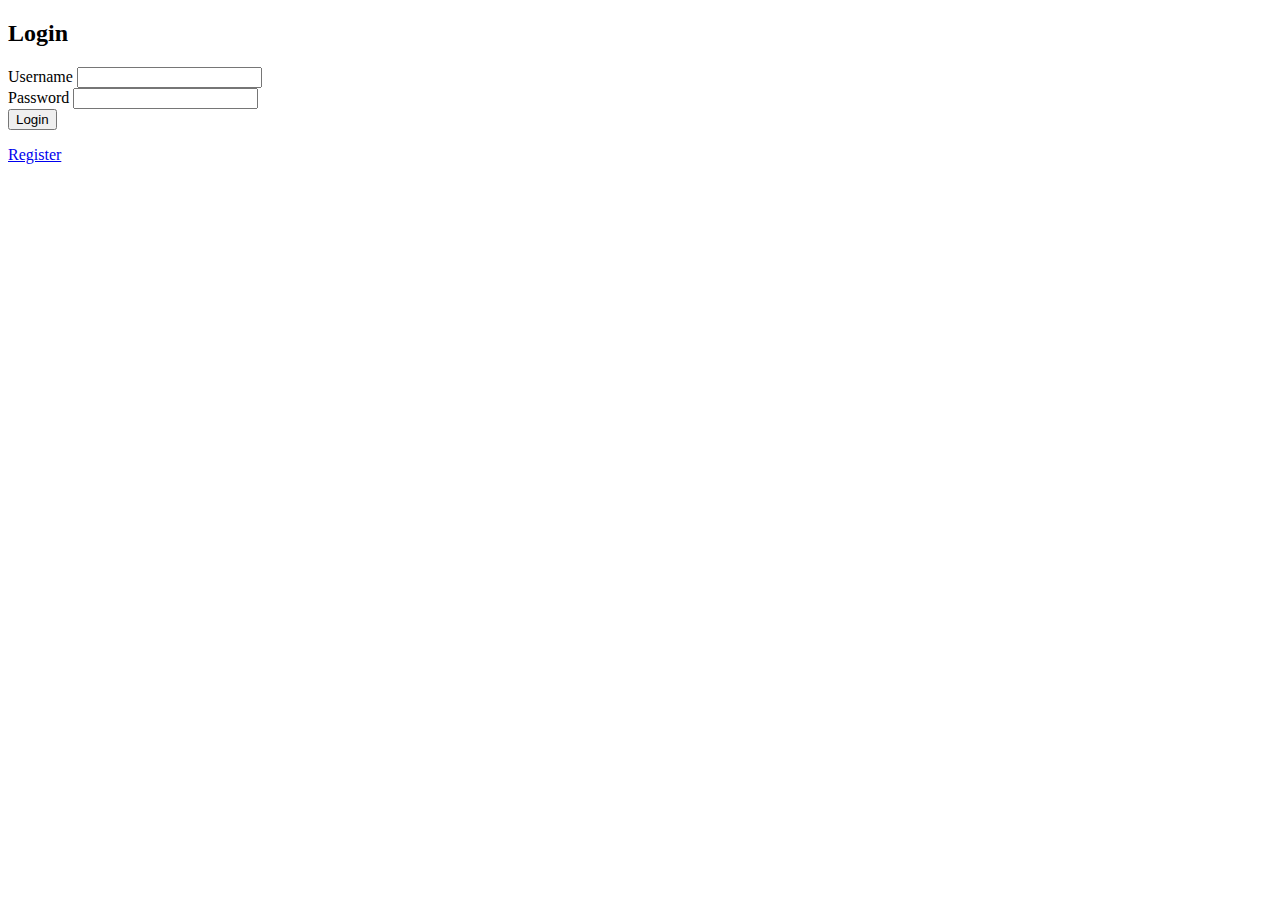
==== login.html @ eca919a2 "2" ====
<!DOCTYPE html>
<html lang="en">
<head>
  <meta charset="UTF-8" />
  <meta name="viewport" content="width=device-width, initial-scale=1.0"/>
  <title>Login</title>
  <link rel="stylesheet" href="style.css" />
</head>
<body>
  <div class="login-page">
    <div class="login-container">
      <h2>Login</h2>
      <form action="#" method="POST">
        <div class="input-group">
          <label for="username">Username</label>
          <input type="text" id="username" name="username" required />
        </div>
        <div class="input-group">
          <label for="password">Password</label>
          <input type="password" id="password" name="password" required />
        </div>
        <button type="submit" class="btn">Login</button>
        <p class="register-link">
          <a href="#">Register</a>
        </p>
      </form>
    </div>
  </div>
</body>
</html>
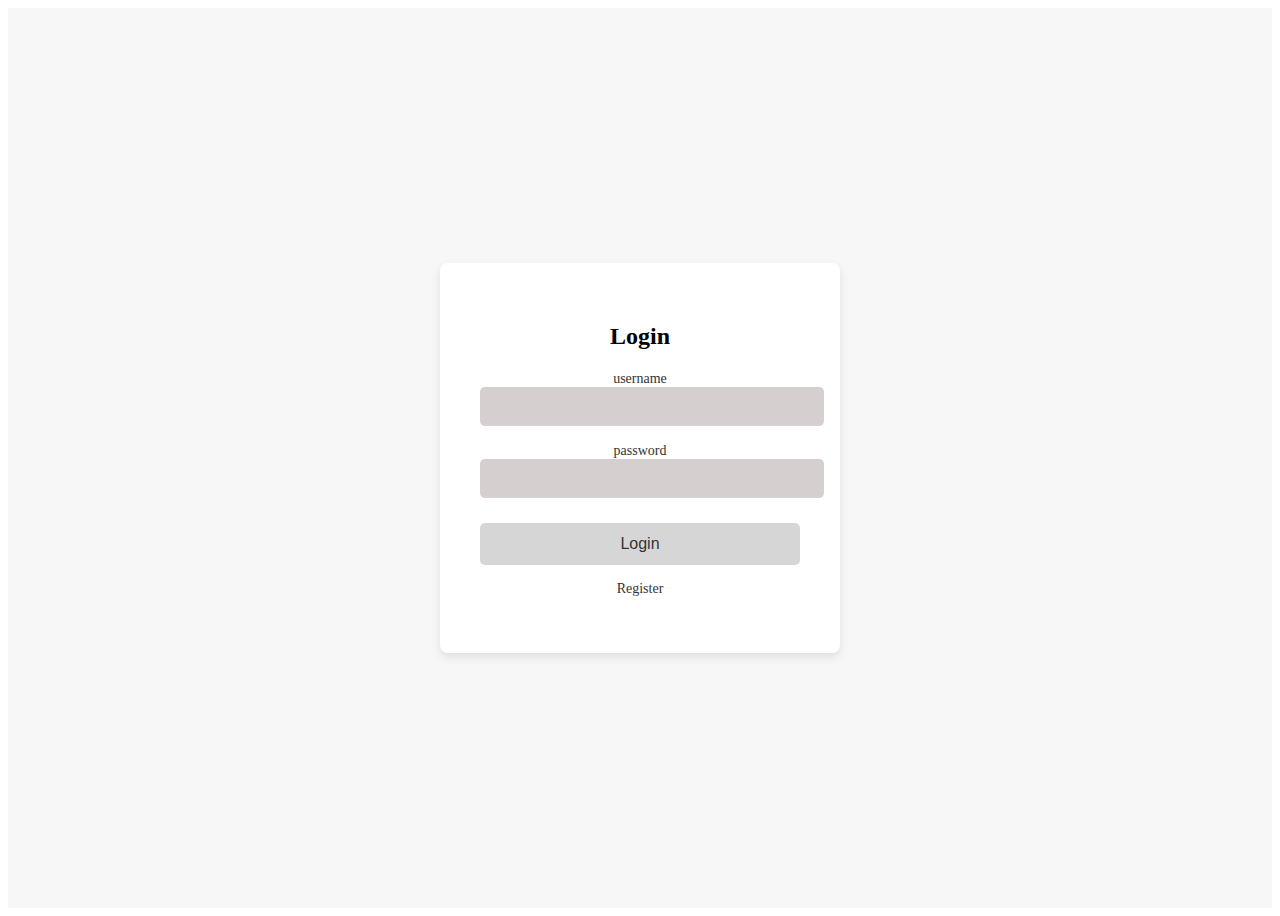
==== commit 07234894: "1" ====
--- a/login.html
+++ b/login.html
@@ -4,7 +4,7 @@
   <meta charset="UTF-8" />
   <meta name="viewport" content="width=device-width, initial-scale=1.0"/>
   <title>Login</title>
-  <link rel="stylesheet" href="style.css" />
+  <link rel="stylesheet" href="css/style.css" />
 </head>
 <body>
   <div class="login-page">
--- a/css/style.css
+++ b/css/style.css
@@ -0,0 +1,82 @@
+
+.logo{
+
+    
+}
+
+.login{
+    margin-left: 80%;
+}
+
+.aboutus{
+    margin-left: 10%;
+}
+.aboutus2{
+    margin-left: 50%;
+}
+
+.footer{
+    margin-top: 32%;
+    margin-left: 50%;
+}
+
+
+.login-page {
+  display: flex;
+  justify-content: center;
+  align-items: center;
+  height: 100vh;
+  background-color: #f7f7f7; 
+}
+
+
+.login-container {
+  background: #ffffff; 
+  padding: 40px; 
+  border-radius: 8px;
+  box-shadow: 0 4px 10px rgba(0, 0, 0, 0.1);
+  width: 320px;
+  text-align: center;
+}
+
+
+.input-group input {
+  background-color: #d6cfcf; 
+  border: none;
+  padding: 12px;
+  border-radius: 5px;
+  width: 100%;
+  margin-bottom: 15px;
+}
+
+.input-group label {
+  text-transform: lowercase; 
+  margin-bottom: 5px;
+  font-size: 14px;
+  color: #333;
+}
+
+.btn {
+  background-color: #d6d6d6;
+  color: #333;
+  padding: 12px;
+  border: none;
+  border-radius: 5px;
+  cursor: pointer;
+  width: 100%;
+  font-size: 16px;
+  margin-top: 10px;
+}
+
+.register-link a {
+  color: #333;
+  text-decoration: none;
+  font-size: 14px;
+  display: block;
+  margin-top: 15px;
+}
+
+* {
+  background-color: transparent;
+  color: black;
+}
